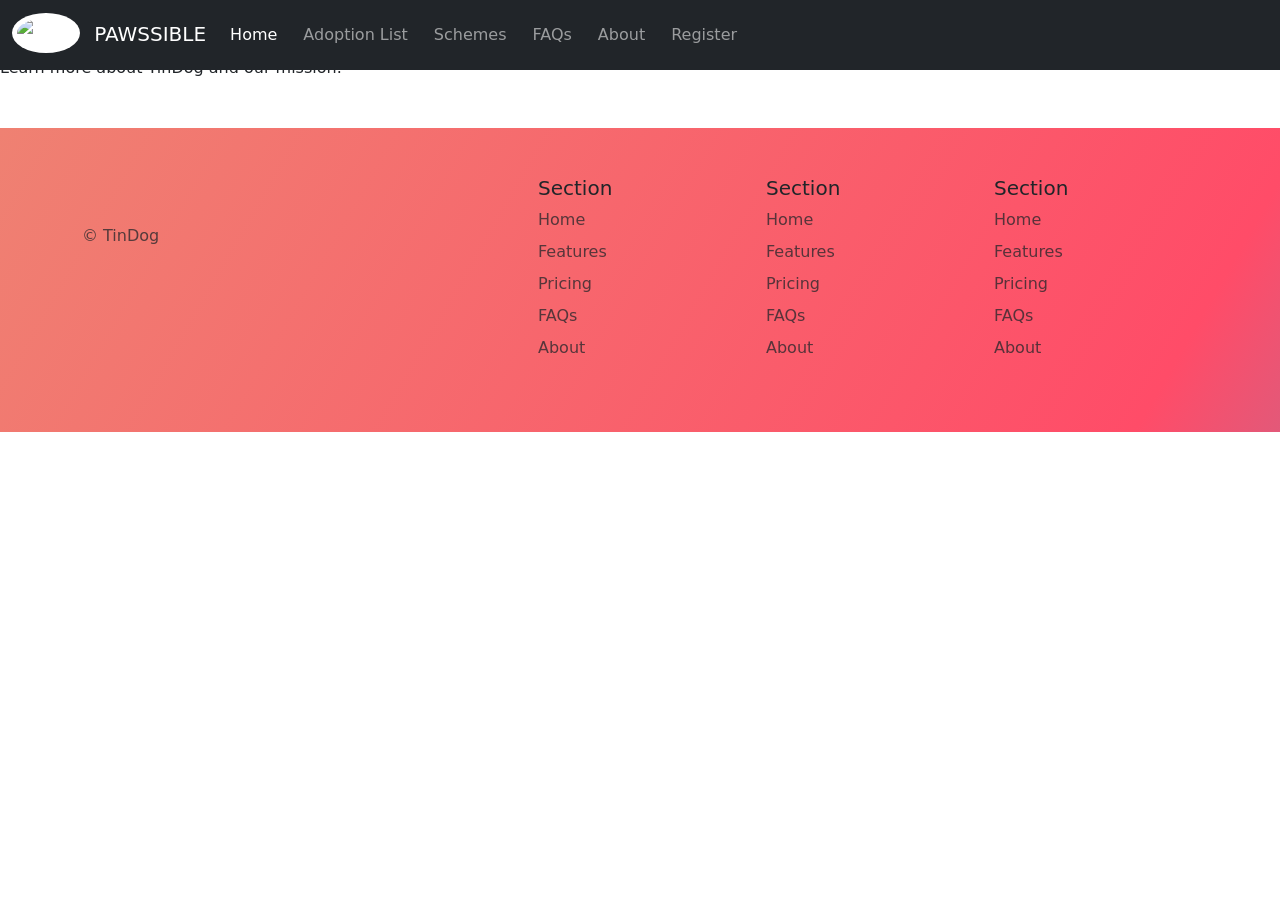
==== Frontend/about.html @ 5af3f180 "Backend ready" ====
<!DOCTYPE html>
<html lang="en">

<head>
  <meta charset="UTF-8">
  <meta name="viewport" content="width=device-width, initial-scale=1.0">
  <title>About - Pawssible</title>
  <!-- Add your CSS and Bootstrap CDN link here -->
  <link href="https://cdn.jsdelivr.net/npm/bootstrap@5.3.0/dist/css/bootstrap.min.css" rel="stylesheet"
    integrity="sha384-9ndCyUaIbzAi2FUVXJi0CjmCapSmO7SnpJef0486qhLnuZ2cdeRhO02iuK6FUUVM" crossorigin="anonymous">
  <link rel="stylesheet" href="./style.css">
</head>

<body>
  <!-- Header and navigation -->
  <header>
    
    <nav class="navbar navbar-expand-lg fixed-top navbar-dark bg-dark" aria-label="Main navigation">
      <div class="container-fluid">
        <a class="navbar-brand" href="#">
          <img src="./images/paw-icon.png" alt="Icon" class="mr-2 mb-1" width="30" height="30" style="background-color: white; padding: 5px; border-radius: 50%; margin-right: 8px;">
          PAWSSIBLE
        </a> 
        <button class="navbar-toggler p-0 border-0" type="button" id="navbarSideCollapse" aria-label="Toggle navigation">
          <span class="navbar-toggler-icon"></span>
        </button>
    
        <div class="navbar-collapse offcanvas-collapse" id="navbarsExampleDefault">
          <ul class="navbar-nav me-auto mb-2 mb-lg-0">
            <li class="nav-item">
              <a class="nav-link active" aria-current="page" href="index.html">Home</a>
            </li>
            <li class="nav-item">
              <a class="nav-link" href="features.html">Adoption List</a>
            </li>
            <li class="nav-item">
              <a class="nav-link" href="pricing.html">Schemes</a>
            </li>
            <li class="nav-item">
              <a class="nav-link" href="faqs.html">FAQs</a>
            </li>
            <li class="nav-item">
              <a class="nav-link" href="about.html">About</a>
            </li>
            <li class="nav-item">
              <a class="nav-link" href="registration.html">Register</a>
            </li>
          </ul>
        </div>
      </div>
    </nav>
    
    
    
  </header>

  <!-- Main content section -->
  <main>
    <!-- Add your main content here -->
    <h1>About TinDog</h1>
    <p>Learn more about TinDog and our mission.</p>
  </main>

  <!-- Footer -->
  <section id="footer" class="gradient-background ">
    <div class="container">
      <footer class="row row-cols-1 row-cols-sm-2 row-cols-md-5 py-5 mt-5">
        <div class="col mb-3">
          <a href="./images/" class="d-flex align-items-center mb-3 link-body-emphasis text-decoration-none">
            <svg class="bi me-2" width="40" height="32">
              <use xlink:href="#bootstrap"></use>
            </svg>
          </a>
          <p class="text-body-secondary">© TinDog</p>
        </div>

        <div class="col mb-3">

        </div>

        <div class="col mb-3">
          <h5>Section</h5>
          <ul class="nav flex-column">
            <li class="nav-item mb-2"><a href="#" class="nav-link p-0 text-body-secondary">Home</a></li>
            <li class="nav-item mb-2"><a href="#" class="nav-link p-0 text-body-secondary">Features</a></li>
            <li class="nav-item mb-2"><a href="#" class="nav-link p-0 text-body-secondary">Pricing</a></li>
            <li class="nav-item mb-2"><a href="#" class="nav-link p-0 text-body-secondary">FAQs</a></li>
            <li class="nav-item mb-2"><a href="#" class="nav-link p-0 text-body-secondary">About</a></li>
          </ul>
        </div>

        <div class="col mb-3">
          <h5>Section</h5>
          <ul class="nav flex-column">
            <li class="nav-item mb-2"><a href="#" class="nav-link p-0 text-body-secondary">Home</a></li>
            <li class="nav-item mb-2"><a href="#" class="nav-link p-0 text-body-secondary">Features</a></li>
            <li class="nav-item mb-2"><a href="#" class="nav-link p-0 text-body-secondary">Pricing</a></li>
            <li class="nav-item mb-2"><a href="#" class="nav-link p-0 text-body-secondary">FAQs</a></li>
            <li class="nav-item mb-2"><a href="#" class="nav-link p-0 text-body-secondary">About</a></li>
          </ul>
        </div>

        <div class="col mb-3">
          <h5>Section</h5>
          <ul class="nav flex-column">
            <li class="nav-item mb-2"><a href="#" class="nav-link p-0 text-body-secondary">Home</a></li>
            <li class="nav-item mb-2"><a href="#" class="nav-link p-0 text-body-secondary">Features</a></li>
            <li class="nav-item mb-2"><a href="#" class="nav-link p-0 text-body-secondary">Pricing</a></li>
            <li class="nav-item mb-2"><a href="#" class="nav-link p-0 text-body-secondary">FAQs</a></li>
            <li class="nav-item mb-2"><a href="#" class="nav-link p-0 text-body-secondary">About</a></li>
          </ul>
        </div>
      </footer>
    </div>

  </section>
  <footer>
    <!-- Add your footer content here -->
  </footer>
</body>

</html>
---- Frontend/style.css ----
.gradient-background {
  background: linear-gradient(300deg, #00bfff, #ff4c68, #ef8172);
  background-size: 180% 180%;
  animation: gradient-animation 18s ease infinite;
}

@keyframes gradient-animation {
  0% {
    background-position: 0% 50%;
  }
  50% {
    background-position: 100% 50%;
  }
  100% {
    background-position: 0% 50%;
  }
}

.icon-square {
  width: 3rem;
  height: 3rem;
  border-radius: 0.75rem;
}

.profile-img {
  height: 100px;
  border-radius: 50%;
}

#features{
  margin-top: 5%;

}
.Dogyy{
  border-radius: 50%;
  height: 100px;
}

  


nav {
  background-color: #343a40;
  color: #343a40;
  padding: 10px;
}

nav ul {
  list-style-type: none;
  margin: 0;
  padding: 0;
}

nav ul li {
  display: inline;
  margin-right: 10px;
}

.card {
  margin-top: 30px;
}

.card-header {
  font-size: 1.5rem;
}

.btn-primary {
  background-color: #007bff;
  border-color: #007bff;
}

.btn-primary:hover {
  background-color: #0056b3;
  border-color: #0056b3;
}

/* Base styles for the navigation bar */
nav ul {
  list-style-type: none;
  margin: 0;
  padding: 0;
  overflow: hidden;
   /* Whitish professional color */
}

nav li {
  float: left;
}

nav li a {
  display: block;
  color: #343a40; /* Text color */
  text-align: center;
  padding: 14px 16px;
  text-decoration: none;
}
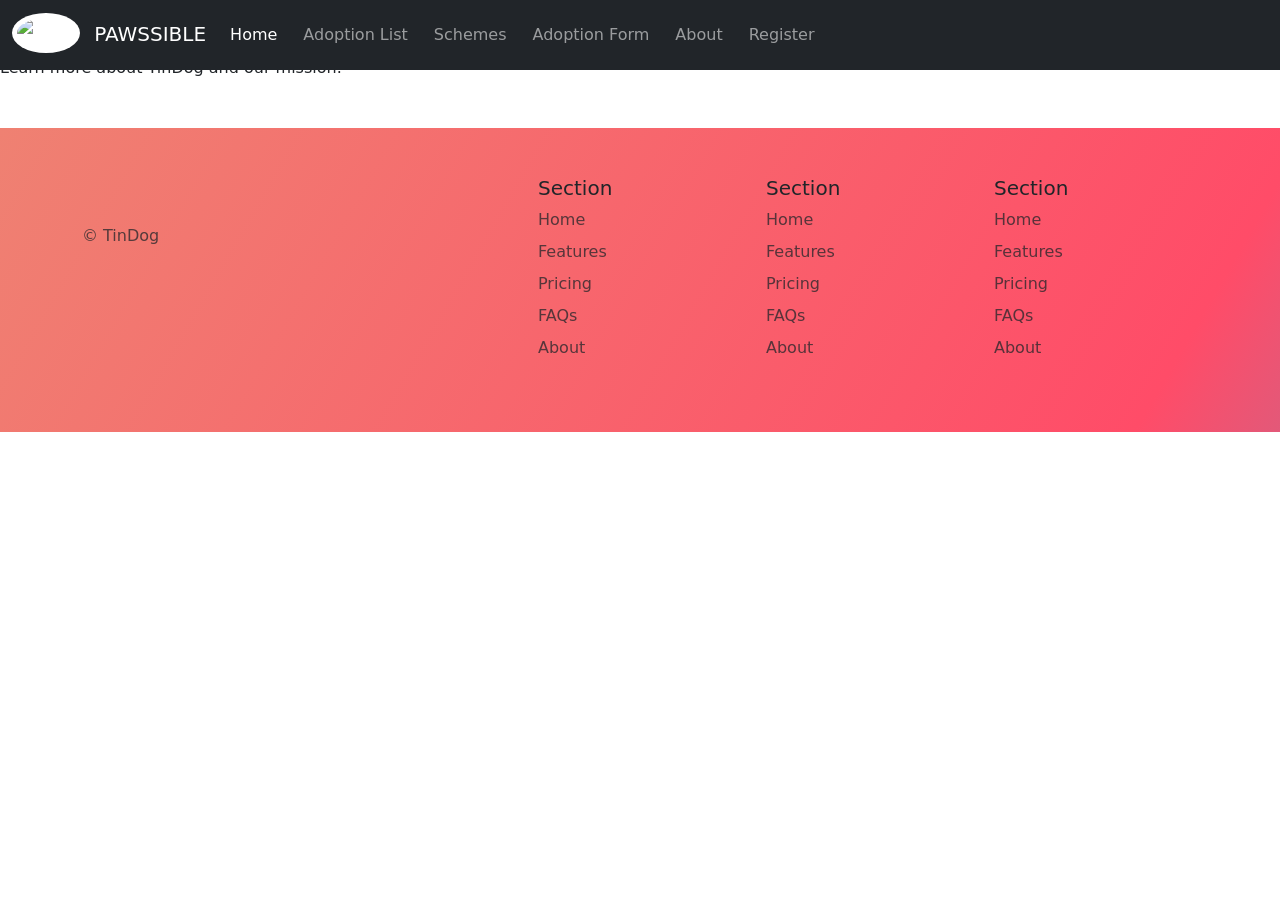
==== commit da080001: "Add files via upload" ====
--- a/Frontend/about.html
+++ b/Frontend/about.html
@@ -31,13 +31,13 @@
               <a class="nav-link active" aria-current="page" href="index.html">Home</a>
             </li>
             <li class="nav-item">
-              <a class="nav-link" href="features.html">Adoption List</a>
+              <a class="nav-link" href="list.html">Adoption List</a>
             </li>
             <li class="nav-item">
               <a class="nav-link" href="pricing.html">Schemes</a>
             </li>
             <li class="nav-item">
-              <a class="nav-link" href="faqs.html">FAQs</a>
+              <a class="nav-link" href="adoption.html">Adoption Form</a>
             </li>
             <li class="nav-item">
               <a class="nav-link" href="about.html">About</a>
